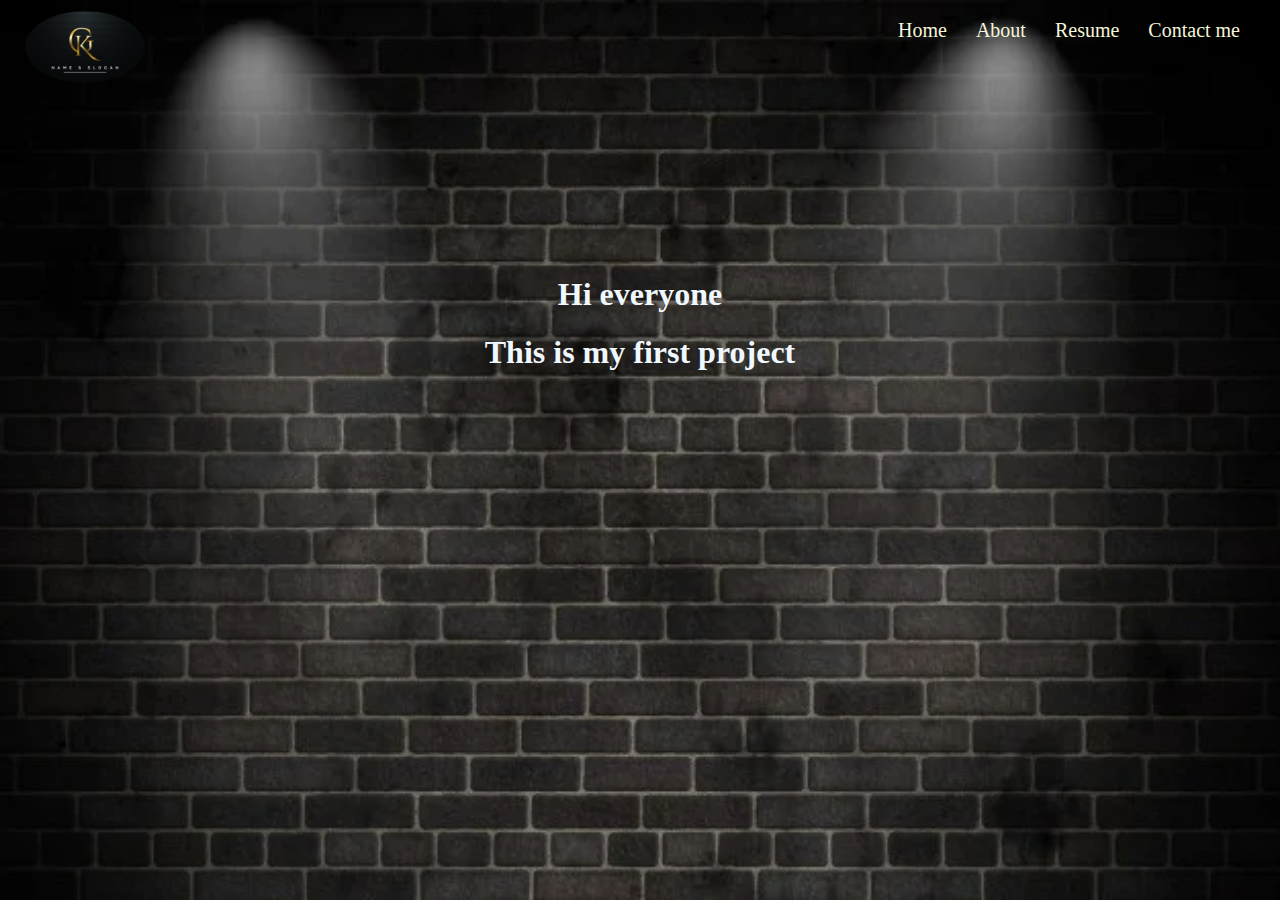
==== index.html @ 0bbb8478 "Update index.html" ====
<!DOCTYPE html>
<html lang="en">
<head>
    <meta charset="UTF-8">
    <meta http-equiv="X-UA-Compatible" content="IE=edge">
    <meta name="viewport" content="width=device-width, initial-scale=1.0">
    <title>Index</title>
    <link rel="stylesheet" href="style.css">
</head>
<body>
    <nav>
        <a href="http://github.com/gopikant21/myproject/index.html"><img src="logo.jpg" width="120px" id="logo"></a>
        <div class="navright">
            <a href="http://github.com/gopikant21/myproject/Home.html">Home</a>
            <a href="#">About</a>
            <a href="#">Resume</a>
            <a href="https://github.com/gopikant21/myproject/blob/main/contact_me.html">Contact me</a>
        </div>
    </nav>
    <div class="front">
        <h1>Hi everyone</h1> 
        <h1>This is my first project</h1>
    </div>
</body>
</html>
---- style.css ----
*{
    
    background: fixed;
    background-image: url("background.webp");
    background-repeat: no-repeat;
    background-size: cover;
    margin-left: 5px;
    margin-right: 5px;
}
nav{
    padding-top: 3px;
}
#logo{
    border-radius: 50%;
}
.navright{
    float:right;
    padding-top: 8px;
}
.navright a{
    text-decoration: none;
    margin-right: 20px;
    font-size: 20px;
    font-weight: 200;
    color: beige;
}

h2{
    text-align: center;
    font-family: Georgia, 'Times New Roman', Times, serif;
    color: hwb(240 98% 1%);
}
h1{
    color: aliceblue;
    text-align: center;
}
.front{
    margin-top: 15%;
}
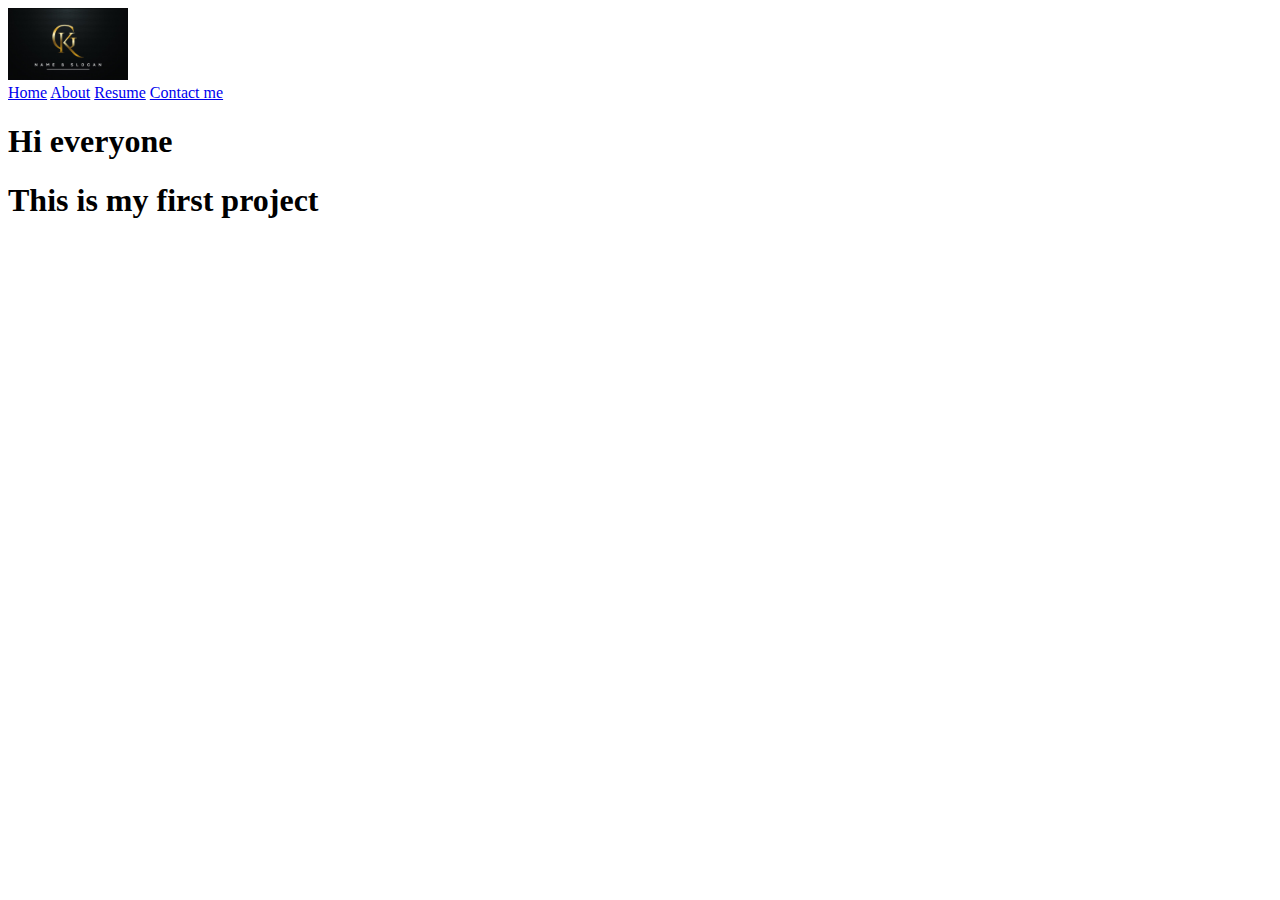
==== commit a8960573: "Update index.html" ====
--- a/index.html
+++ b/index.html
@@ -5,7 +5,7 @@
     <meta http-equiv="X-UA-Compatible" content="IE=edge">
     <meta name="viewport" content="width=device-width, initial-scale=1.0">
     <title>Index</title>
-    <link rel="stylesheet" href="style.css">
+    <link rel="stylesheet" href="https://github.com/gopikant21/myproject/style.css">
 </head>
 <body>
     <nav>
@@ -14,7 +14,7 @@
             <a href="http://github.com/gopikant21/myproject/Home.html">Home</a>
             <a href="#">About</a>
             <a href="#">Resume</a>
-            <a href="https://github.com/gopikant21/myproject/blob/main/contact_me.html">Contact me</a>
+            <a href="https://github.com/gopikant21/myproject/contact_me.html">Contact me</a>
         </div>
     </nav>
     <div class="front">
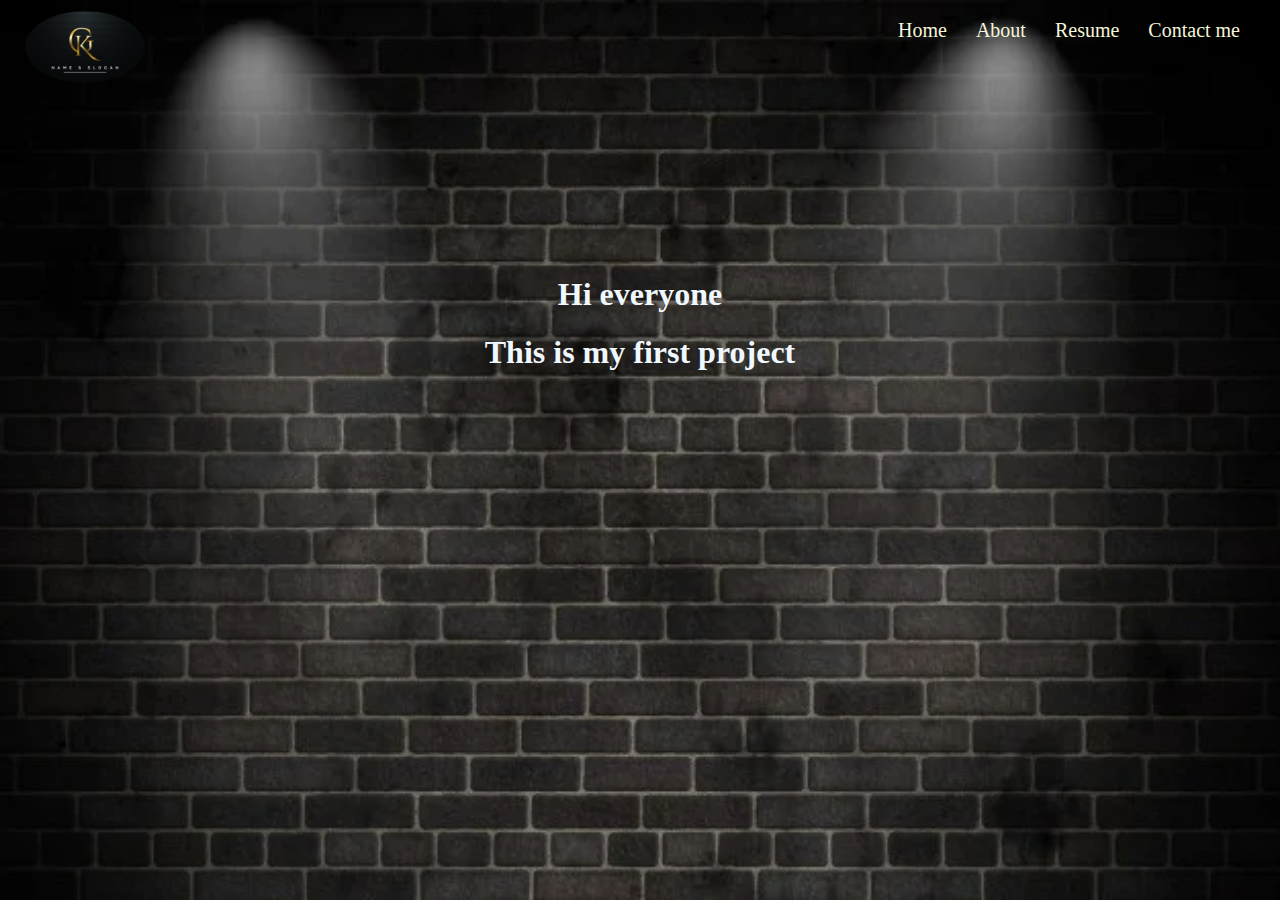
==== commit b659b2f7: "Update index.html" ====
--- a/index.html
+++ b/index.html
@@ -5,7 +5,7 @@
     <meta http-equiv="X-UA-Compatible" content="IE=edge">
     <meta name="viewport" content="width=device-width, initial-scale=1.0">
     <title>Index</title>
-    <link rel="stylesheet" href="https://github.com/gopikant21/myproject/style.css">
+    <link rel="stylesheet" href="style.css">
 </head>
 <body>
     <nav>
--- a/style.css
+++ b/style.css
@@ -0,0 +1,44 @@
+*{
+    
+    background: fixed;
+    background-image: url("background.webp");
+    background-repeat: no-repeat;
+    background-size: cover;
+    margin-left: 5px;
+    margin-right: 5px;
+}
+nav{
+    padding-top: 3px;
+}
+#logo{
+    border-radius: 50%;
+}
+.navright{
+    float:right;
+    padding-top: 8px;
+}
+.navright a{
+    text-decoration: none;
+    margin-right: 20px;
+    font-size: 20px;
+    font-weight: 200;
+    color: beige;
+}
+
+h2{
+    text-align: center;
+    font-family: Georgia, 'Times New Roman', Times, serif;
+    color: hwb(240 98% 1%);
+}
+h1{
+    color: aliceblue;
+    text-align: center;
+}
+.front{
+    margin-top: 15%;
+}
+
+
+
+
+
